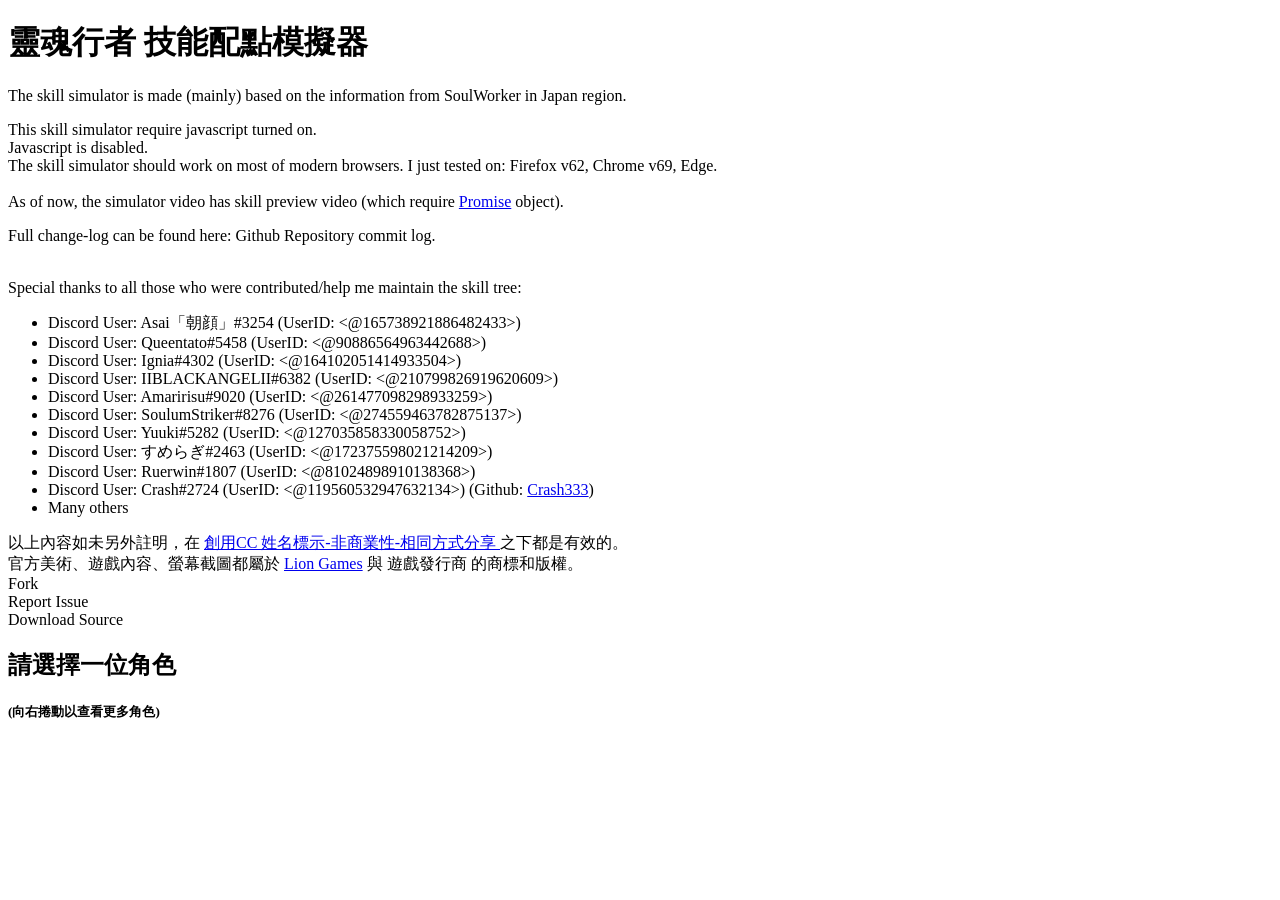
==== docs/index.html @ 4f80f88d "Merge contents from original, and update other stuffs. Max lvl set to lv68, and made some more stuff" ====
<!DOCTYPE html>
<html>

    <head>
        <meta charset="utf-8" />
        <title>靈魂行者 技能配點模擬器</title>
        <meta content="width=device-width, initial-scale=1.0, maximum-scale=1.0, user-scalable=0" name="viewport">
        <script src="https://cdnjs.cloudflare.com/ajax/libs/jquery/3.4.1/jquery.min.js"
            integrity="sha256-CSXorXvZcTkaix6Yvo6HppcZGetbYMGWSFlBw8HfCJo=" crossorigin="anonymous"></script>
        <link rel="stylesheet" href="assets/css/bootstrap4.min.css">
        <script src="https://cdnjs.cloudflare.com/ajax/libs/popper.js/1.15.0/umd/popper.min.js"></script>
        <script src="https://stackpath.bootstrapcdn.com/bootstrap/4.1.3/js/bootstrap.min.js"
            integrity="sha384-ChfqqxuZUCnJSK3+MXmPNIyE6ZbWh2IMqE241rYiqJxyMiZ6OW/JmZQ5stwEULTy" crossorigin="anonymous">
        </script>
        <link rel="stylesheet" href="https://cdnjs.cloudflare.com/ajax/libs/animate.css/3.7.2/animate.min.css"
            integrity="sha256-PHcOkPmOshsMBC+vtJdVr5Mwb7r0LkSVJPlPrp/IMpU=" crossorigin="anonymous" />
        <link rel="stylesheet" href="assets/sakura/jquery-sakura.min.css" />
        <link rel="stylesheet" href="assets/css/home.styles.css?v=3" />
        <!--<script src="js/bootstrap-switch.min.js"></script>-->
        <script src="assets/js/common.js"></script>
        <script src="assets/DefaultConfig.js"></script>
        <script src="assets/Localization.js"></script>
        <script src="assets/js/imagesLoaded.js"></script>
        <script src="assets/sakura/jquery-sakura.min.js"></script>
        <link rel="apple-touch-icon" sizes="180x180" href="apple-touch-icon.png">
        <link rel="icon" type="image/png" href="favicon-32x32.png" sizes="32x32">
        <link rel="icon" type="image/png" href="favicon-16x16.png" sizes="16x16">
        <link rel="manifest" href="manifest.json">
        <link rel="mask-icon" href="safari-pinned-tab.svg" color="#5bbad5">
        <link rel="shortcut icon" href="favicon.ico">
        <meta property="og:title" content="靈魂行者 技能配點模擬器" />
        <meta property="og:description" content="靈魂行者 技能配點模擬器" />
        <meta property="og:image"
            content="http://github.com/Leayal/swskillsimu/raw/master/images/og-meta-preview.png" />
        <meta property="og:image:secure_url"
            content="https://github.com/Leayal/swskillsimu/raw/master/images/og-meta-preview.png" />
        <meta property="og:type" content="article" />
        <meta property="og:author" content="Dramiel Leayal" />
        <meta name="robots" content="index">
        <meta name="description" content="模擬 靈魂行者 遊戲中的技能配點">
        <meta name="author" content="Dramiel Leayal">
        <meta name="keywords" content="skill, simulator, soulworker, sw">
        <script async src="https://www.googletagmanager.com/gtag/js?id=UA-84812163-3"></script>
        <script>
            window.dataLayer = window.dataLayer || [];

            function gtag() {
                dataLayer.push(arguments);
            };
            gtag('js', new Date());
            gtag('config', 'UA-84812163-3');
        </script>
    </head>

    <body>
        <div id="sakura" class="sakurabg1"></div>
        <div class="container-fluid">
            <div class="container bg-dark-fade">
                <h1 class="text-center">靈魂行者 技能配點模擬器</h1>
                <p>
                    The skill simulator is made (mainly) based on the information from SoulWorker in Japan region.
                </p>
                <p>
                    This skill simulator require javascript turned on.
                    <span id="jsEnabled" class="text-feature-missing"><br />Javascript is disabled.</span>
                    <br />
                    The skill simulator should work on most
                    of modern browsers. I just tested on: Firefox v62, Chrome v69, Edge.<br />
                    <br />
                    As of now, the simulator video has skill preview video (which require <a
                        href="https://developer.mozilla.org/en-US/docs/Web/JavaScript/Reference/Global_Objects/Promise"
                        target="_blank">Promise</a> object).
                    <br />
                    <span id="isPromiseSupportedLabel"></span>
                </p>
                <p>
                    Full change-log can be found here: <a id="commit-link" target="_blank">Github Repository commit
                        log</a>.
                </p>
                <br />
                <span>Special thanks to all those who were contributed/help me maintain the skill tree:</span>
                <ul>
                    <li>Discord User: Asai「朝顔」#3254 (UserID: &lt;@165738921886482433&gt;)</li>
                    <li>Discord User: Queentato#5458 (UserID: &lt;@90886564963442688&gt;)</li>
                    <li>Discord User: Ignia#4302 (UserID: &lt;@164102051414933504&gt;)</li>
                    <li>Discord User: IIBLACKANGELII#6382 (UserID: &lt;@210799826919620609&gt;)</li>
                    <li>Discord User: Amaririsu#9020 (UserID: &lt;@261477098298933259&gt;)</li>
                    <li>Discord User: SoulumStriker#8276 (UserID: &lt;@274559463782875137&gt;)</li>
                    <li>Discord User: Yuuki#5282 (UserID: &lt;@127035858330058752&gt;)</li>
                    <li>Discord User: すめらぎ#2463 (UserID: &lt;@172375598021214209&gt;)</li>
                    <li>Discord User: Ruerwin#1807 (UserID: &lt;@81024898910138368&gt;)</li>
                    <li>Discord User: Crash#2724 (UserID: &lt;@119560532947632134&gt;) (Github: <a
                            href="https://github.com/Crash333" target="_blank">Crash333</a>)</li>
                    <li>Many others</li>
                </ul>

                <div class="py-3 text-center">
                    <span class="text-center">以上內容如未另外註明，在
                        <a href="https://creativecommons.org/licenses/by-nc-sa/3.0/" target="_blank">創用CC
                            姓名標示-非商業性-相同方式分享
                        </a>之下都是有效的。
                        <br />官方美術、遊戲內容、螢幕截圖都屬於
                        <a href="http://www.liongames.co.kr/Front/" target="_blank">Lion Games</a> 與 
                        遊戲發行商
                        的商標和版權。
                    </span>
                </div>

                <div class="row justify-content-center">
                    <div class="col col-auto">
                        <a class="nav-link github-button" github-button-type="fork" data-size="large"
                            aria-label="Fork repo on GitHub">Fork</a>
                    </div>
                    <div class="col col-auto">
                        <a class="nav-link github-button" github-button-type="issues" data-size="large"
                            aria-label="Report issue on GitHub">Report Issue</a>
                    </div>
                    <div class="col col-auto">
                        <a class="nav-link github-button" github-button-type="download" data-size="large"
                            aria-label="Download source from GitHub">Download Source</a>
                    </div>
                </div>
            </div>
            <div class="clearfix py-5">
                <h2 class="text-center">請選擇一位角色</h2>
                <h5 class="text-center require-js">(向右捲動以查看更多角色)</h5>
                <noscript>
                    <h5 class="text-center">(因為Javascript未被啟用，故您無法在下方看到任何角色)</h5>
                </noscript>
            </div>
            <div class="scrolling-wrapper-flexbox require-js">
                <div class="content whitetext row" id="character_select"></div>
            </div>
        </div>
        <script src="assets/EntryPoint.js"></script>
        <script src="assets/EntryPoint_Homepage.js"></script>
        <script async defer src="assets/js/github-buttons.min.js"></script>
    </body>

</html>
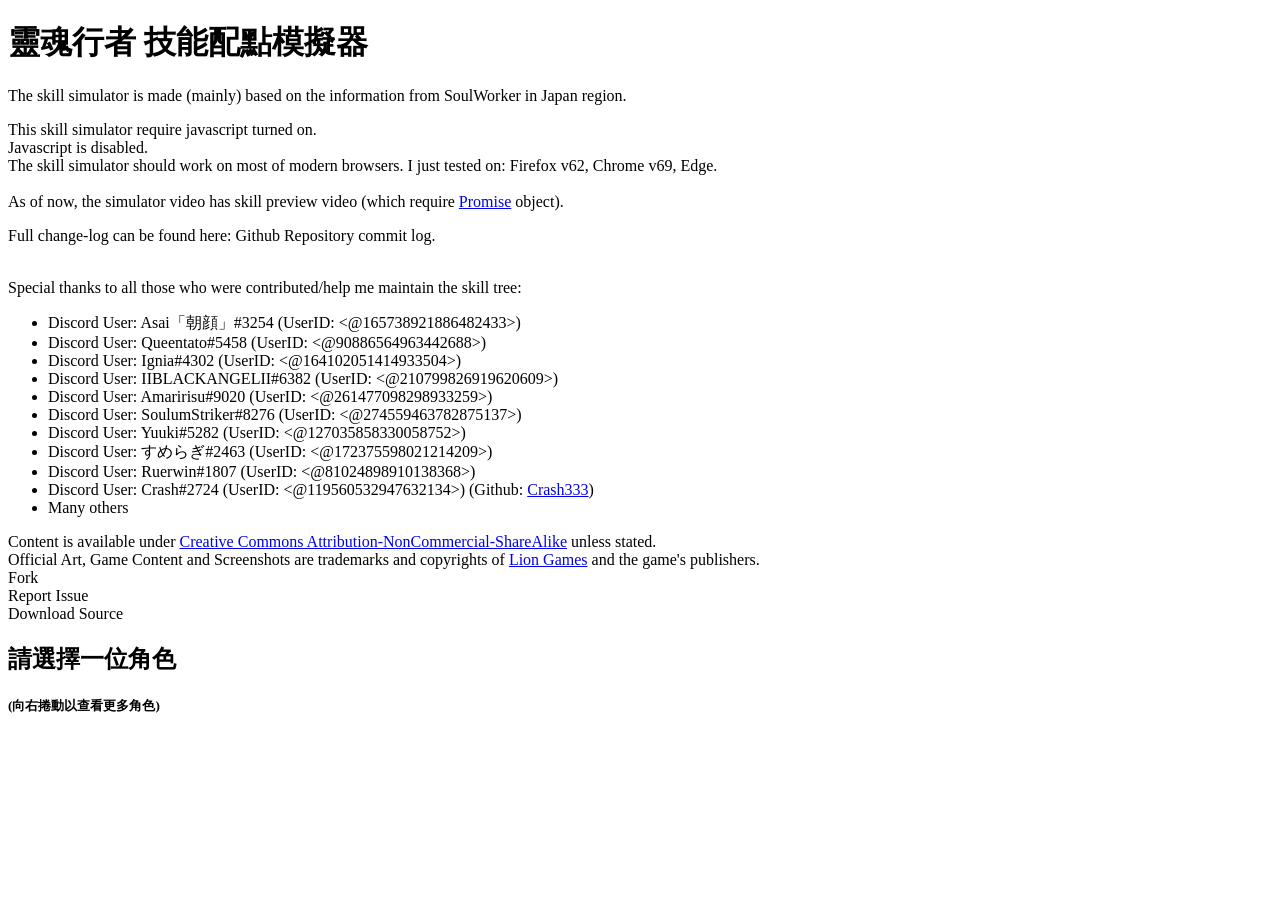
==== commit d6634afa: "Fix most contents mismatch and Folder name issue. Fix capital name issues, most skill icons and vide" ====
--- a/docs/index.html
+++ b/docs/index.html
@@ -94,15 +94,13 @@
                     <li>Many others</li>
                 </ul>
 
-                <div class="py-3 text-center">
-                    <span class="text-center">以上內容如未另外註明，在
-                        <a href="https://creativecommons.org/licenses/by-nc-sa/3.0/" target="_blank">創用CC
-                            姓名標示-非商業性-相同方式分享
-                        </a>之下都是有效的。
-                        <br />官方美術、遊戲內容、螢幕截圖都屬於
-                        <a href="http://www.liongames.co.kr/Front/" target="_blank">Lion Games</a> 與 
-                        遊戲發行商
-                        的商標和版權。
+                <div class="py-3 text-center" id="creativecommon-index">
+                    <span class="text-center">Content is available under <a
+                            href="https://creativecommons.org/licenses/by-nc-sa/3.0/" target="_blank">Creative Commons
+                            Attribution-NonCommercial-ShareAlike</a>
+                        unless stated.<br />Official Art, Game Content and Screenshots are trademarks and
+                        copyrights of <a href="http://www.liongames.co.kr/Front/" target="_blank">Lion
+                            Games</a> and the game's publishers.
                     </span>
                 </div>
 
